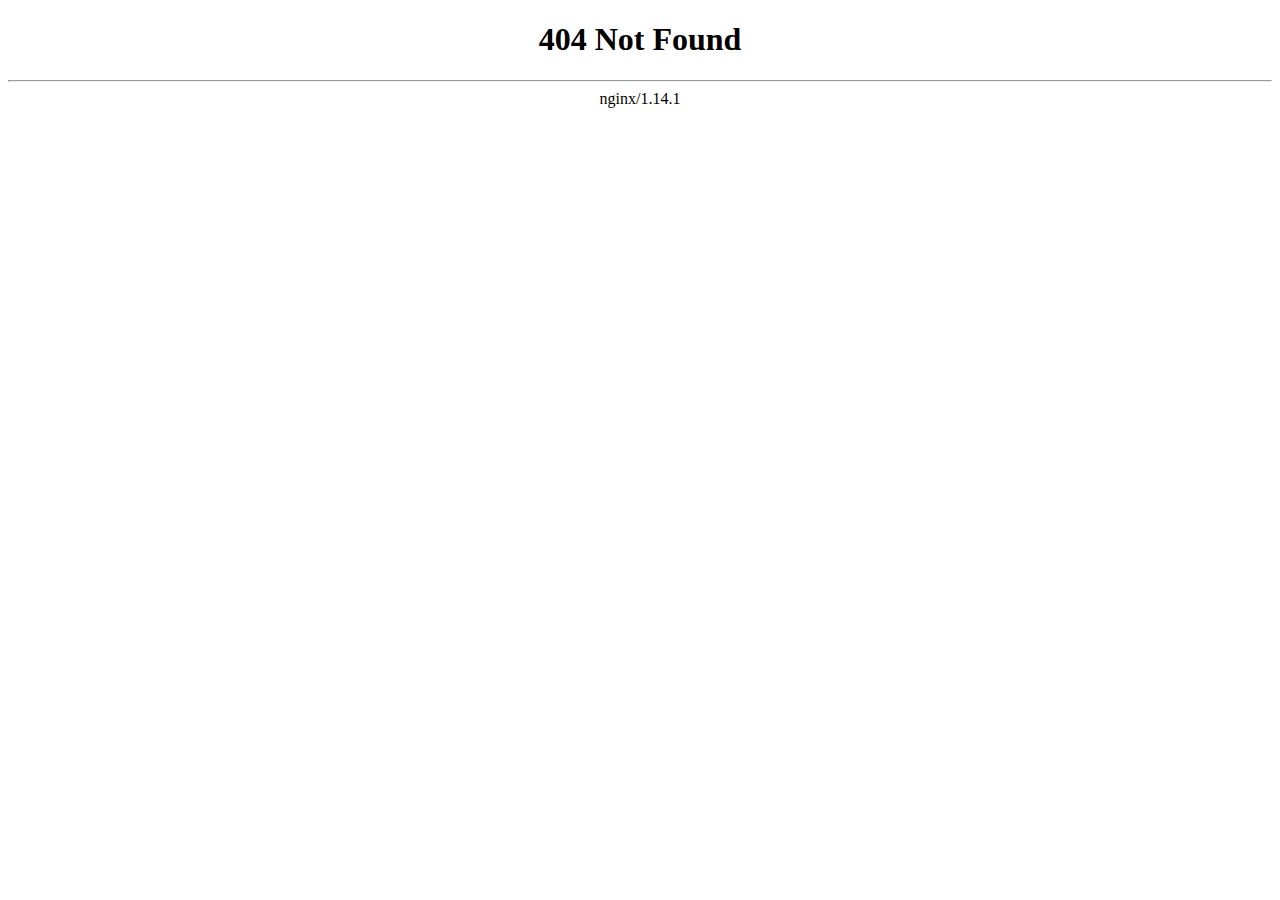
==== index.html @ 7c7a7605 "Create index.html" ====
<!DOCTYPE html>
<html lang="es">

<head>
    <meta charset="UTF-8">
    <meta http-equiv="X-UA-Compatible" content="IE=edge">
    <meta name="viewport" content="width=device-width, initial-scale=1.0">
    <title>404 Not Found</title>
</head>

<body bgcolor="white">
    <center>
        <h1>404 Not Found</h1>
    </center>
    <hr>
    <center>nginx/1.14.1</center>








</body>

</html>
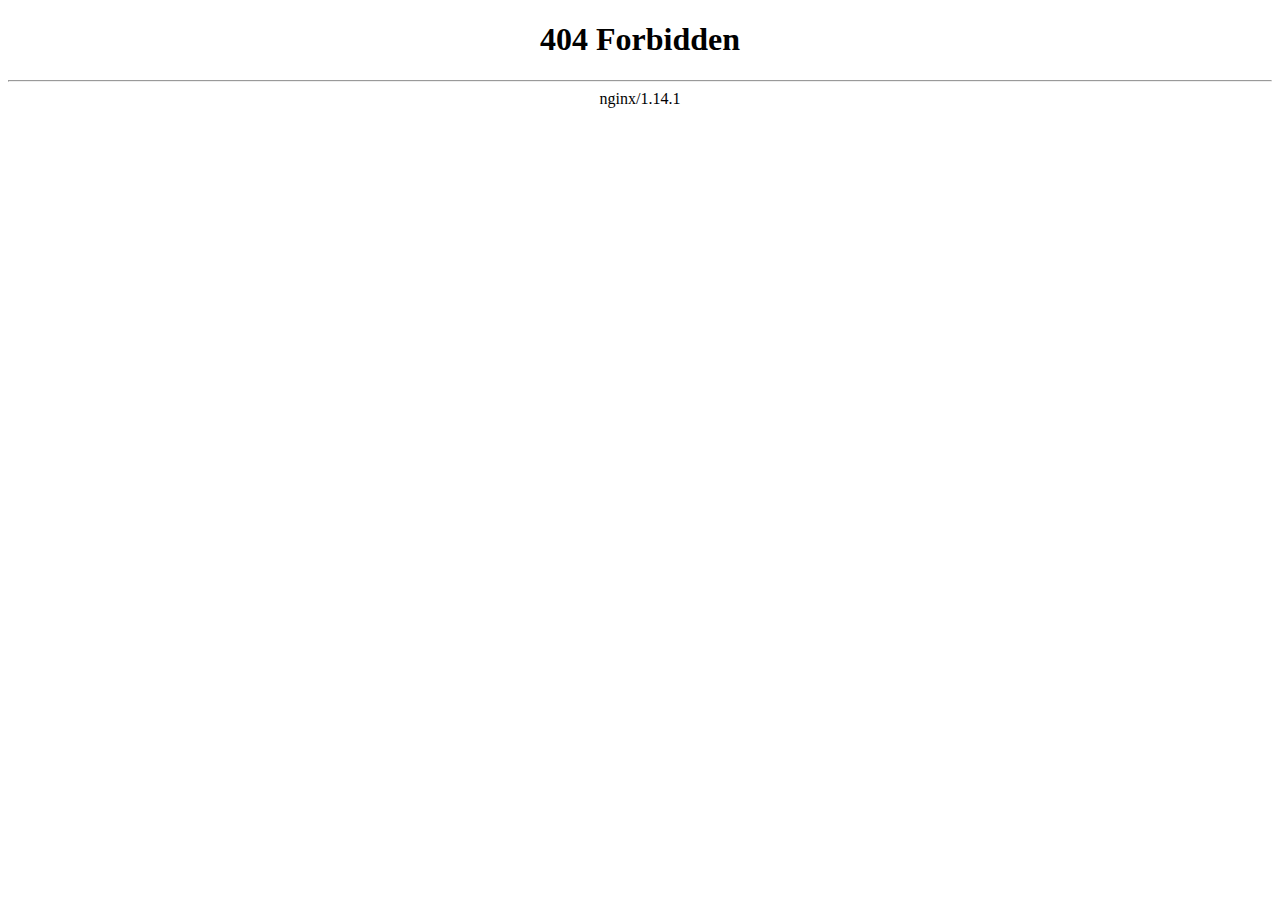
==== commit 858b7f6a: "Update index.html" ====
--- a/index.html
+++ b/index.html
@@ -5,12 +5,12 @@
     <meta charset="UTF-8">
     <meta http-equiv="X-UA-Compatible" content="IE=edge">
     <meta name="viewport" content="width=device-width, initial-scale=1.0">
-    <title>404 Not Found</title>
+    <title>404 Forbidden</title>
 </head>
 
 <body bgcolor="white">
     <center>
-        <h1>404 Not Found</h1>
+        <h1>404 Forbidden</h1>
     </center>
     <hr>
     <center>nginx/1.14.1</center>
